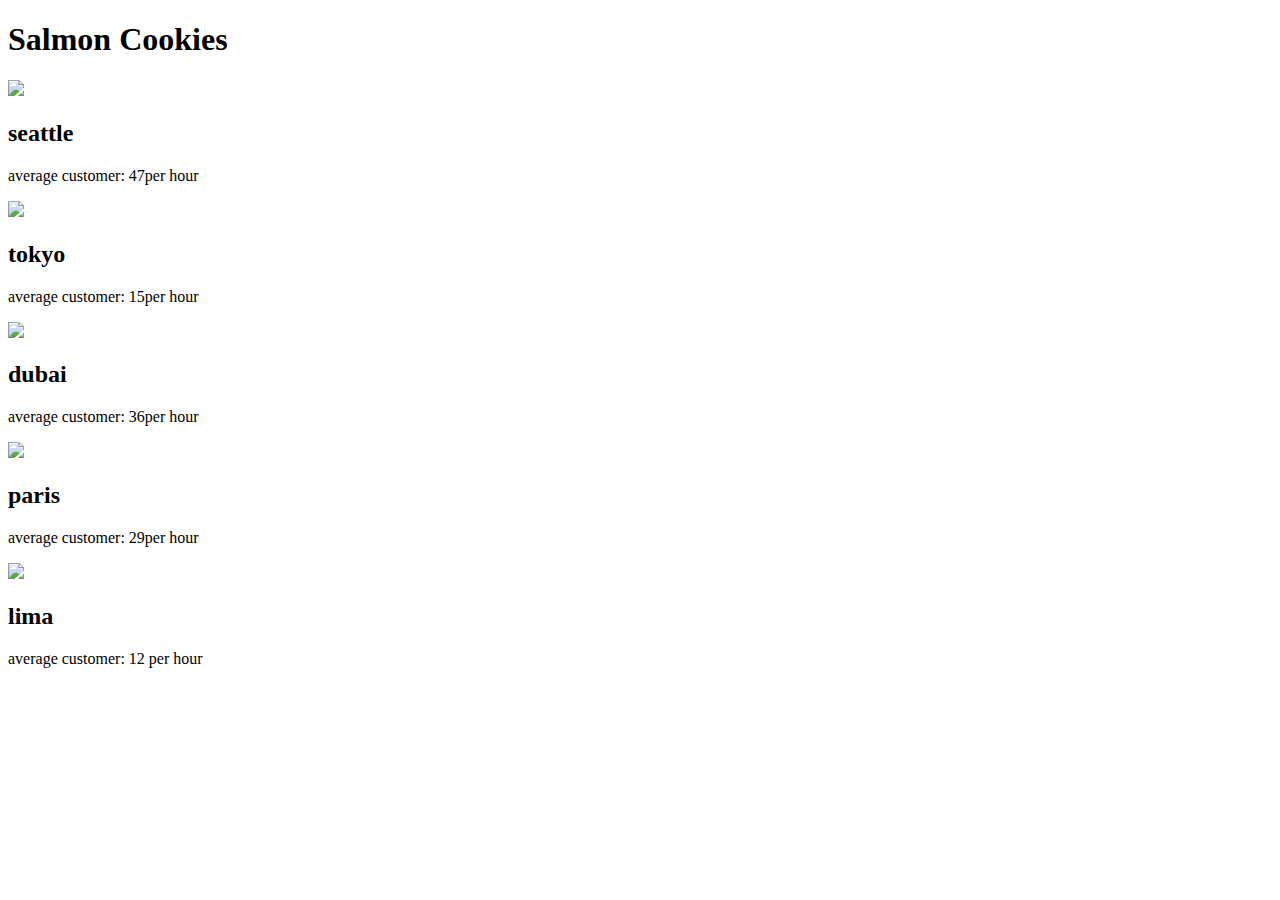
==== index.html @ c70fb271 "made new repo and branch for salmon cookies" ====
<!DOCTYPE html>
<html lang="en">
  <head>
		<meta charset="utf-8">
		<meta http-equiv="X-UA-Compatible" content="IE=edge">
		<meta name="viewport" content="width=device-width, initial-scale=1">
    <title>Salmon Cookies</title>
    </head>
    <body>
      <header>
        <h1>Salmon Cookies</h1>


      </header>

      <main>
        <section id="store">

          
          
        </section>



      </main>

      <footer>


      </footer>
      <script src="./js/app.js"></script>
    </body>
  </html>
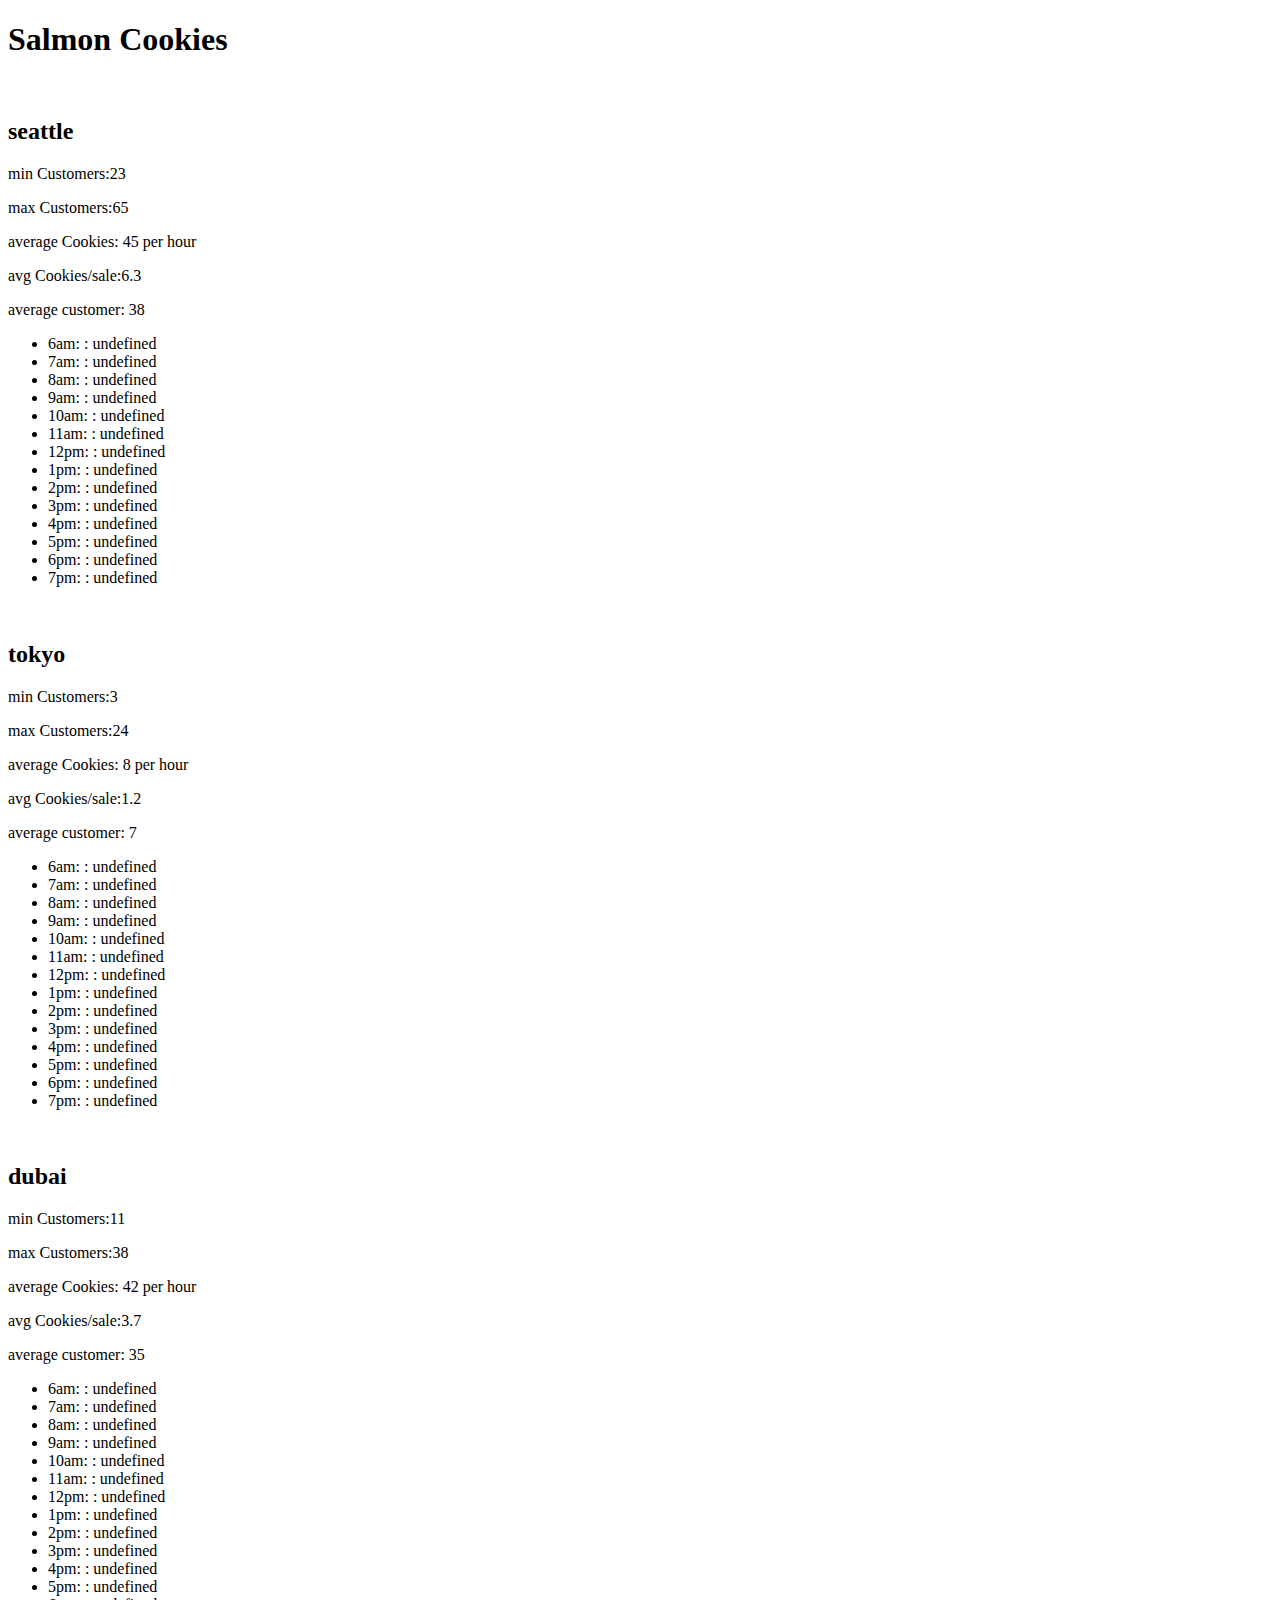
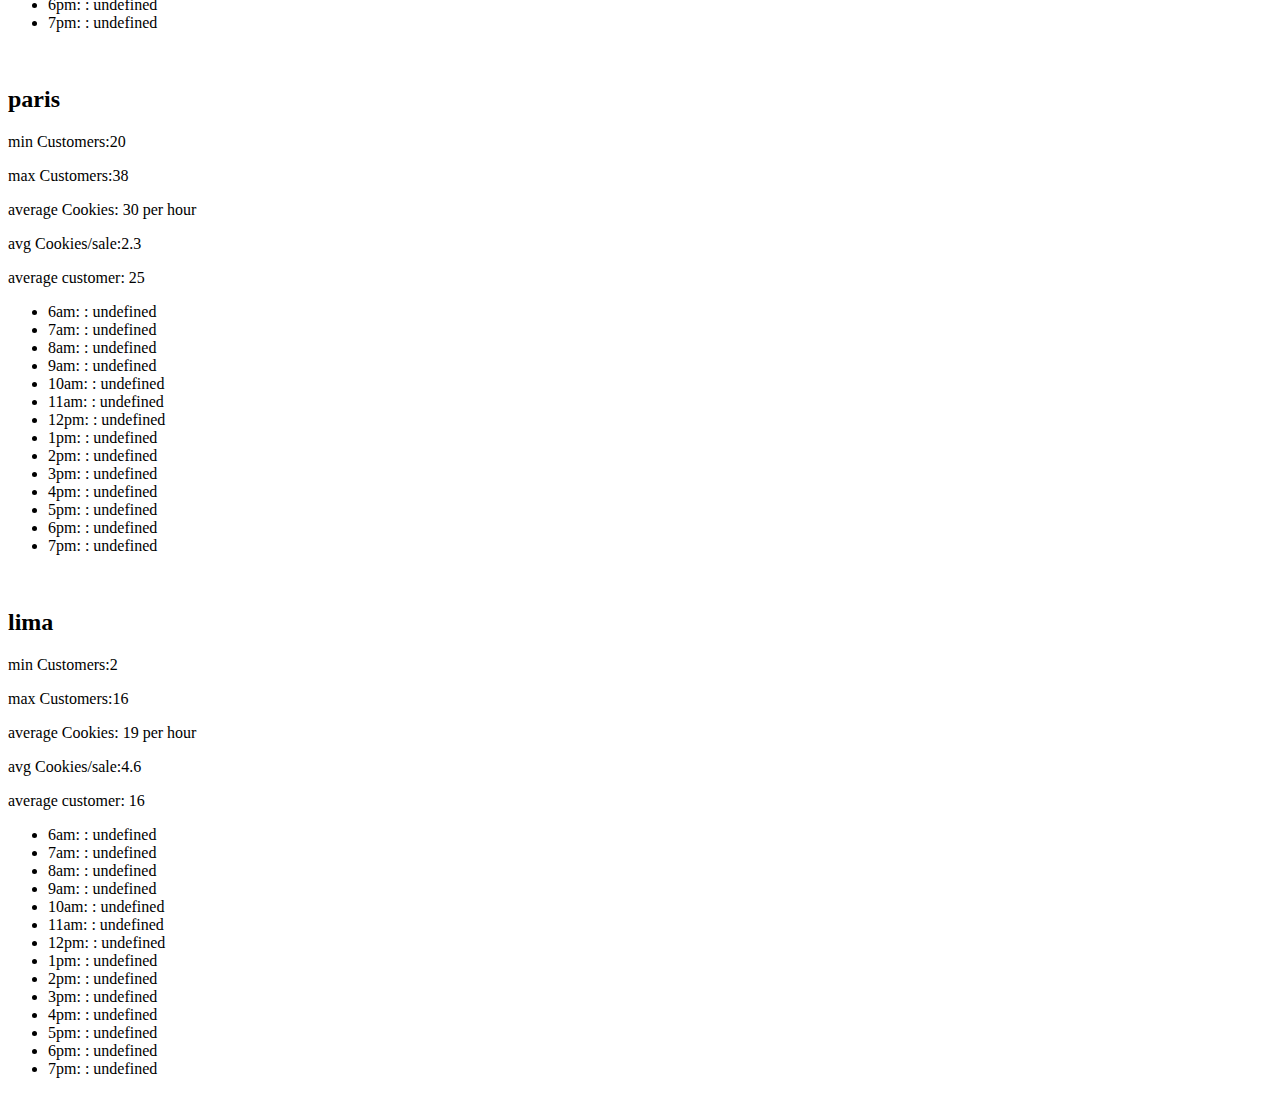
==== commit 26ad1eca: "got a few functions to run" ====
--- a/index.html
+++ b/index.html
@@ -29,8 +29,8 @@
 
       </footer>
       <script src="./js/app.js"></script>
-    </body>
-  </html>
+  </body>
+</html>
 
 
 
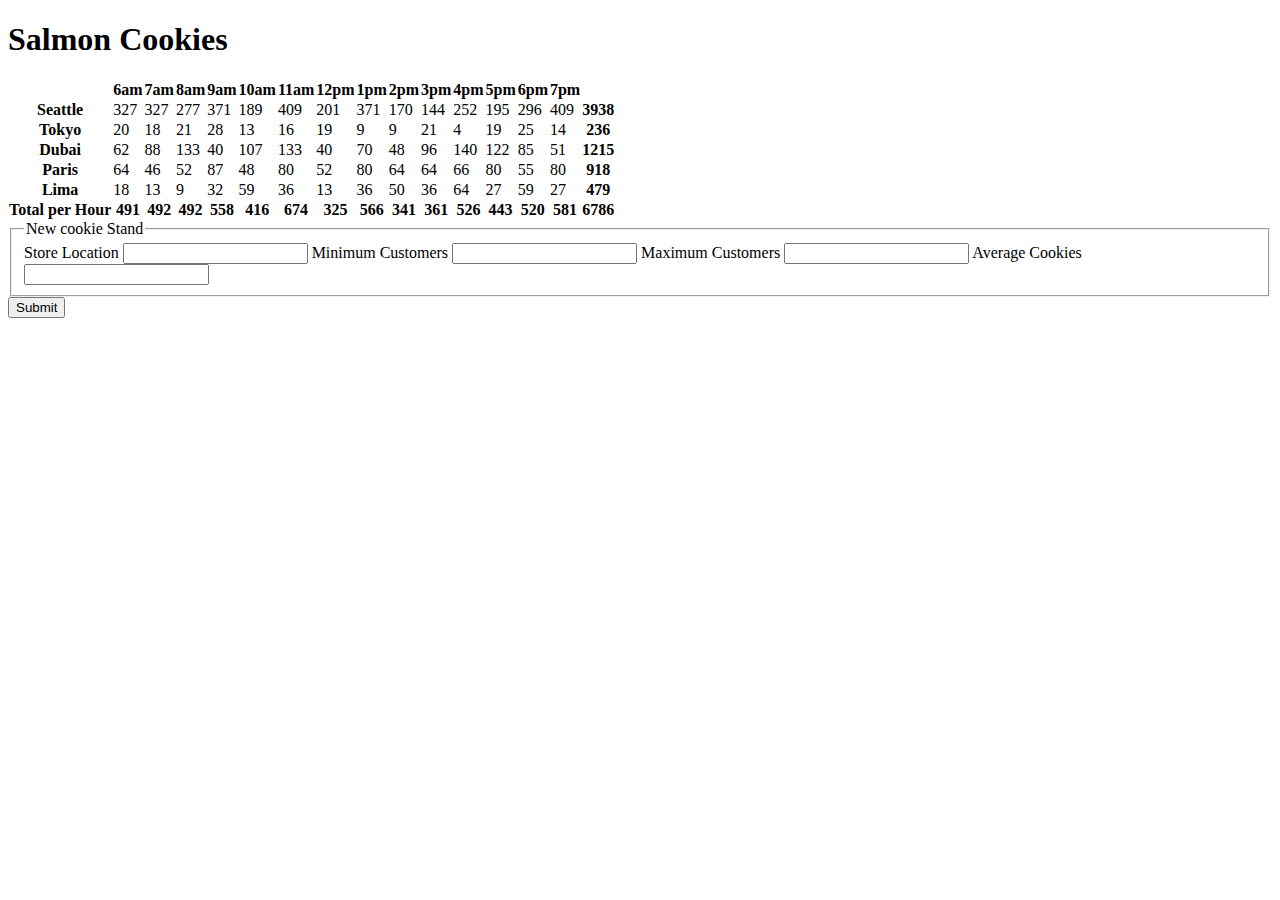
==== commit 5ed2323a: "added form" ====
--- a/index.html
+++ b/index.html
@@ -20,6 +20,24 @@
           
         </section>
 
+        <form id="newform">
+          <fieldset>
+          <legend>New cookie Stand</legend>
+          <label>Store Location
+            <input name="storeName" type="text">
+          </label>
+          <label>Minimum Customers
+            <input name="minCust" type="number">
+          </label>
+          <label>Maximum Customers
+            <input name="maxCust" type="number">
+          </label>
+          <label>Average Cookies
+            <input name="avgCookie" type="number">
+          </label>
+          </fieldset>
+          <button type="submit">Submit</button>
+        </form>
 
 
       </main>
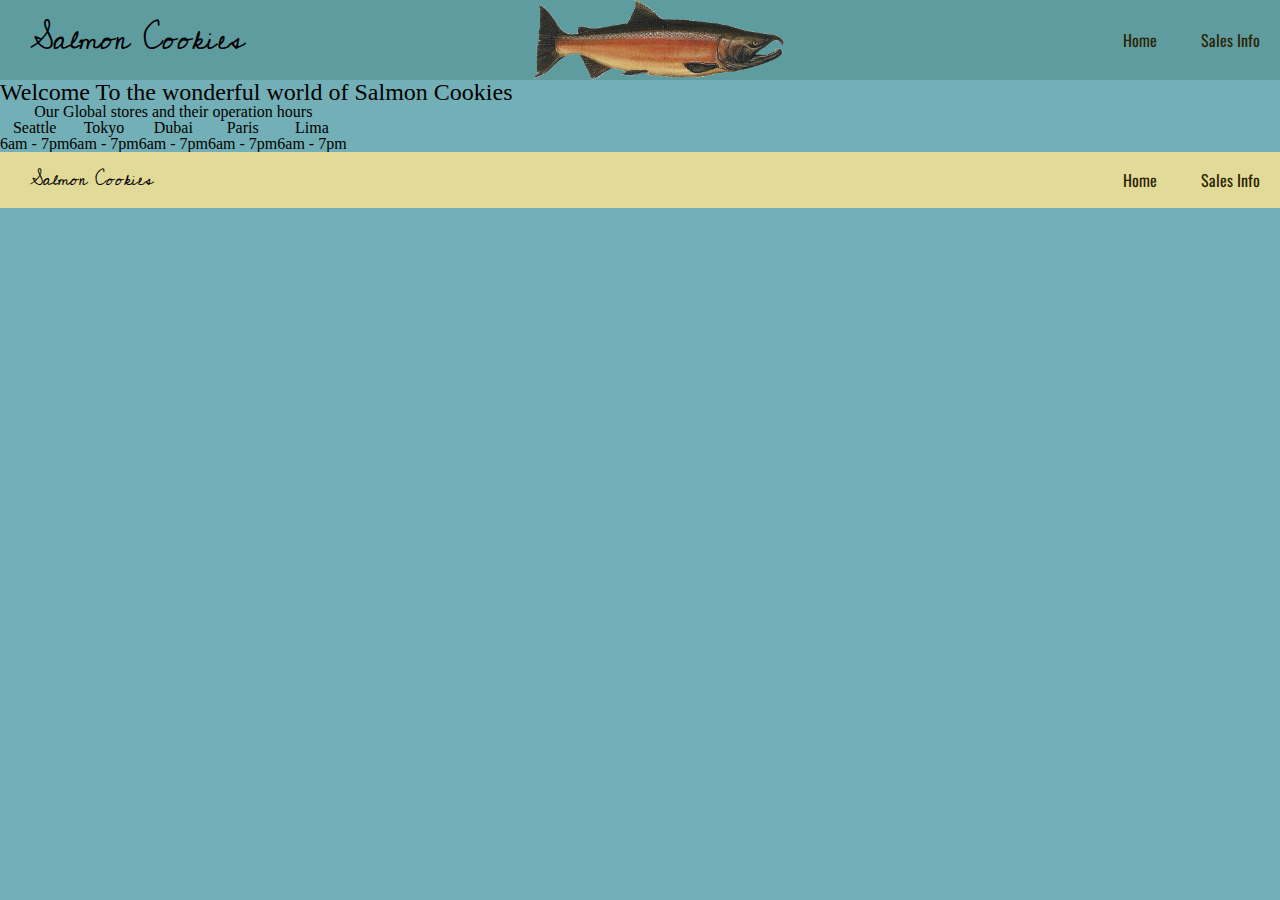
==== commit 3ea825f7: "added some css" ====
--- a/index.html
+++ b/index.html
@@ -4,46 +4,60 @@
 		<meta charset="utf-8">
 		<meta http-equiv="X-UA-Compatible" content="IE=edge">
 		<meta name="viewport" content="width=device-width, initial-scale=1">
+    <link rel="stylesheet" href="./css/reset.css">
+    <link rel="stylesheet" href="./css/style.css">
+    <link rel="preconnect" href="https://fonts.googleapis.com">
+    <link rel="preconnect" href="https://fonts.gstatic.com" crossorigin>
+    <link href="https://fonts.googleapis.com/css2?family=Cedarville+Cursive&display=swap" rel="stylesheet">
+    <link rel="preconnect" href="https://fonts.googleapis.com">
+    <link rel="preconnect" href="https://fonts.gstatic.com" crossorigin>
+    <link href="https://fonts.googleapis.com/css2?family=Oswald:wght@500&display=swap" rel="stylesheet">
     <title>Salmon Cookies</title>
     </head>
     <body>
       <header>
         <h1>Salmon Cookies</h1>
-
-
+        <img src="./img/salmon.png" alt="salmon logo picture">
+        <nav>
+          <ul>
+            <li><a href="index.html">Home</a>  </li>
+            <li><a href="sales.html">Sales Info</a></li>
+          </ul>
+        </nav>
       </header>
 
-      <main>
-        <section id="store">
-
-          
-          
-        </section>
-
-        <form id="newform">
-          <fieldset>
-          <legend>New cookie Stand</legend>
-          <label>Store Location
-            <input name="storeName" type="text">
-          </label>
-          <label>Minimum Customers
-            <input name="minCust" type="number">
-          </label>
-          <label>Maximum Customers
-            <input name="maxCust" type="number">
-          </label>
-          <label>Average Cookies
-            <input name="avgCookie" type="number">
-          </label>
-          </fieldset>
-          <button type="submit">Submit</button>
-        </form>
-
-
-      </main>
+    <main>
+      <h2>Welcome To the wonderful world of Salmon Cookies</h2>  
+      <table>
+        <caption>Our Global stores and their operation hours</caption>
+        <thead>
+          <th>Seattle</th>
+          <th>Tokyo</th>
+          <th>Dubai</th>
+          <th>Paris</th>
+          <th>Lima</th>
+        </thead>
+        <tbody>
+          <td>6am - 7pm</td>
+          <td>6am - 7pm</td>
+          <td>6am - 7pm</td>
+          <td>6am - 7pm</td>
+          <td>6am - 7pm</td>
+        </tbody>
+      
+      
+      </table>
+      
+    </main>
 
       <footer>
-
+        <h1>Salmon Cookies</h1>
+        <nav>
+          <ul>
+            <li><a href="index.html">Home</a>  </li>
+            <li><a href="sales.html">Sales Info</a></li>
+          </ul>
+        </nav>
 
       </footer>
       <script src="./js/app.js"></script>
--- a/css/style.css
+++ b/css/style.css
@@ -0,0 +1,68 @@
+body{
+background-color: #73afb6;
+} 
+
+h2{
+  font-size: x-large;
+  
+}
+
+header {
+  width: 100%;
+  background-color: #5e9ca0;
+  display:inline-flex;
+  justify-content: space-between;
+  align-items: center;
+}
+
+header img {
+  width: 250px;
+  height:80px;
+  text-align: center;
+  margin-right: 30px;
+  
+}
+
+header nav li {
+ display: inline-block;
+ padding: 20px;
+ font-family: 'Oswald', sans-serif;
+}
+
+header h1 {
+  font-size: xx-large;
+  margin-left: 30px;
+  font-family: 'Cedarville Cursive', cursive;
+  
+}
+
+a {
+  color: #2b2301;
+  text-decoration: none;
+  
+}
+
+footer{
+  width: 100%;
+  background-color: #e2da99;
+  display:inline-flex;
+  justify-content: space-between;
+  align-items: center;
+}
+
+footer h1 {
+  font-size: large;
+  margin-left: 30px;
+  font-family: 'Cedarville Cursive', cursive;
+}
+
+footer nav li{
+  display: inline-block;
+  padding: 20px;
+  font-family: 'Oswald', sans-serif;
+}
+
+#store {
+  display: grid;
+  grid-template-columns: repeat(auto-fill, 25%);
+}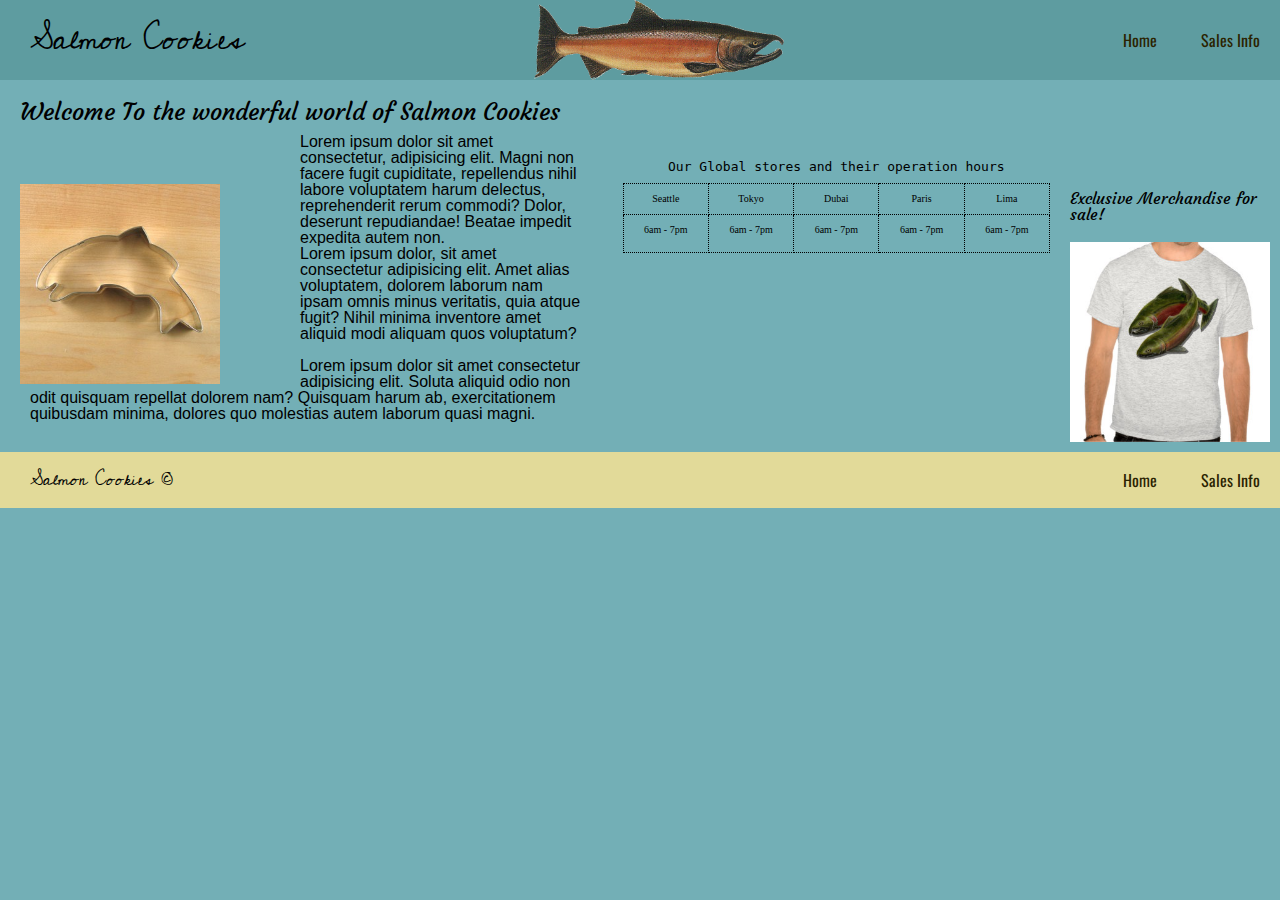
==== commit 2dc04c71: "added further css" ====
--- a/index.html
+++ b/index.html
@@ -12,6 +12,9 @@
     <link rel="preconnect" href="https://fonts.googleapis.com">
     <link rel="preconnect" href="https://fonts.gstatic.com" crossorigin>
     <link href="https://fonts.googleapis.com/css2?family=Oswald:wght@500&display=swap" rel="stylesheet">
+    <link rel="preconnect" href="https://fonts.googleapis.com">
+  <link rel="preconnect" href="https://fonts.gstatic.com" crossorigin>
+  <link href="https://fonts.googleapis.com/css2?family=Courgette&display=swap" rel="stylesheet">
     <title>Salmon Cookies</title>
     </head>
     <body>
@@ -26,9 +29,13 @@
         </nav>
       </header>
 
-    <main>
+    <main id="main">
+      <section id="section1">
       <h2>Welcome To the wonderful world of Salmon Cookies</h2>  
-      <table>
+      <img src="./img/cutter.jpeg" alt="cookie cutter">
+      <p>Lorem ipsum dolor sit amet consectetur, adipisicing elit. Magni non facere fugit cupiditate, repellendus nihil labore voluptatem harum delectus, reprehenderit rerum commodi? Dolor, deserunt repudiandae! Beatae impedit expedita autem non. <br> Lorem ipsum dolor, sit amet consectetur adipisicing elit. Amet alias voluptatem, dolorem laborum nam ipsam omnis minus veritatis, quia atque fugit? Nihil minima inventore amet aliquid modi aliquam quos voluptatum?<br><br>Lorem ipsum dolor sit amet consectetur adipisicing elit. Soluta aliquid odio non odit quisquam repellat dolorem nam? Quisquam harum ab, exercitationem quibusdam minima, dolores quo molestias autem laborum quasi magni.</p>
+    </section>
+      <table id="tabel1">
         <caption>Our Global stores and their operation hours</caption>
         <thead>
           <th>Seattle</th>
@@ -47,11 +54,15 @@
       
       
       </table>
-      
+      <section id="section2">
+      <h2>Exclusive Merchandise for sale!</h2>
+      <img src="./img/shirt.jpg" alt="t-shirt">
+    </section>
+
     </main>
 
       <footer>
-        <h1>Salmon Cookies</h1>
+        <h1>Salmon Cookies &copy;</h1>
         <nav>
           <ul>
             <li><a href="index.html">Home</a>  </li>
--- a/css/style.css
+++ b/css/style.css
@@ -36,11 +36,79 @@
   
 }
 
+ 
+
+
 a {
   color: #2b2301;
   text-decoration: none;
   
 }
+
+#main {
+  display: flex;
+ border:  1px transparent #2b2301;
+
+}
+
+
+#section1{
+ padding: 20px;
+  font-family: 'Courgette', cursive;
+}
+
+#section1 p{
+  font-family: Arial, Helvetica, sans-serif;
+  padding: 10px;
+}
+
+main img{
+  width: 200px;
+  height: 200px;
+  float: left;
+  padding-top: 60px;
+  padding-right: 80px;
+}
+
+#tabel1 caption{
+  font-family: monospace;
+  padding-top: 80px;
+  padding-bottom: 10px;
+  font-size: medium;
+}
+#tabel1  {
+  margin-left: 10px;
+  margin-right: 10px;
+  height: 70px;
+  font-size: 10px;
+  width: 100%;
+  padding: 10%;
+  text-align: center;
+  align-self: unset;
+  padding-left: 50px;
+}
+
+#tabel1 td, #tabel1 th {
+  border: 1px dotted black;
+  text-align: center;
+  padding:10px;
+}
+
+#section2 {
+  align-self: flex-end;
+}
+#section2 h2{
+  font-family: 'Courgette', cursive;
+  font-size: medium;
+   padding: 10px;
+}
+
+#section2 img{
+  width: 200px;
+  height: 200px;
+  padding: 10px;
+}
+ 
 
 footer{
   width: 100%;
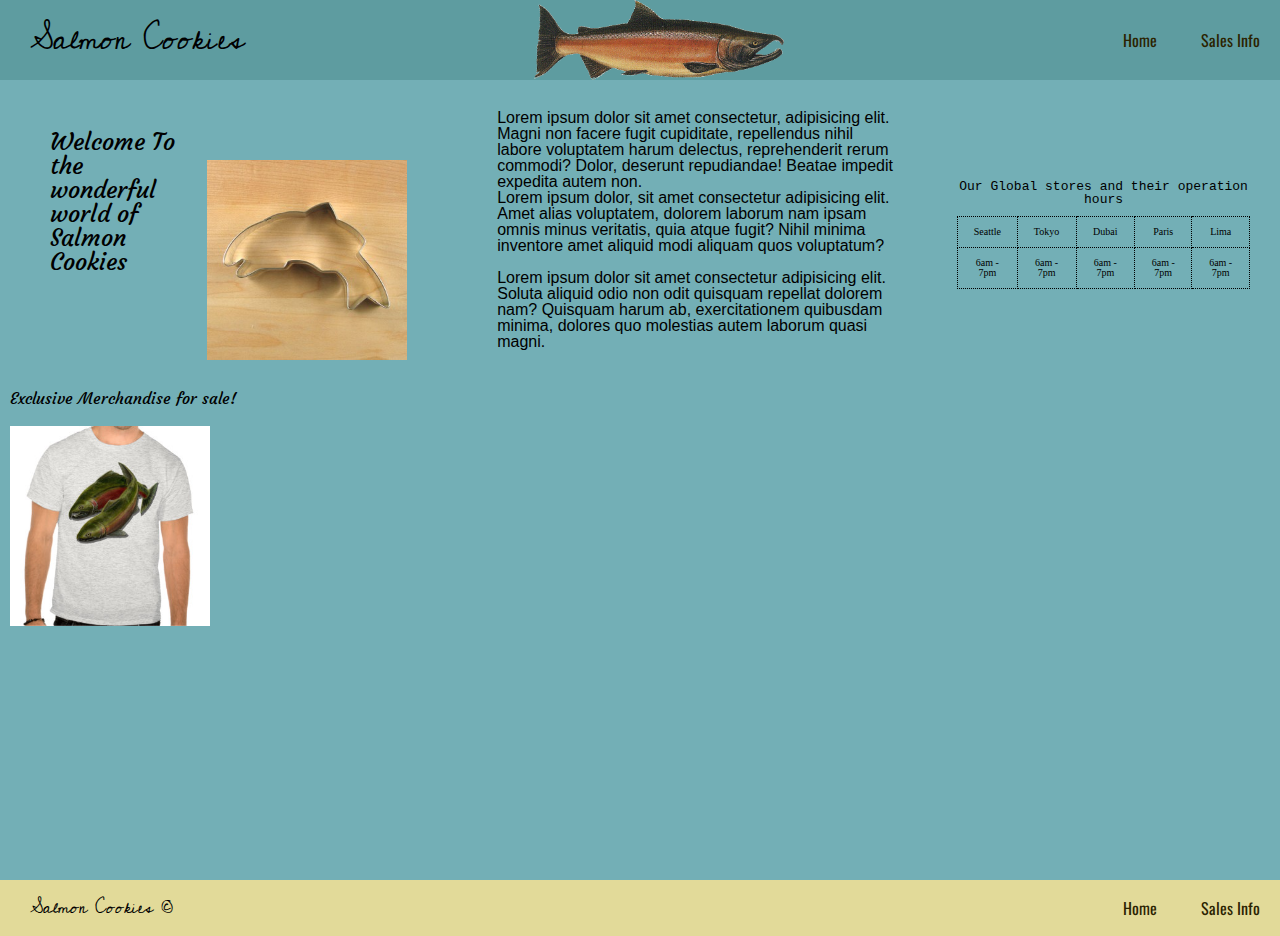
==== commit b0fdb4f1: "further css added" ====
--- a/index.html
+++ b/index.html
@@ -34,7 +34,7 @@
       <h2>Welcome To the wonderful world of Salmon Cookies</h2>  
       <img src="./img/cutter.jpeg" alt="cookie cutter">
       <p>Lorem ipsum dolor sit amet consectetur, adipisicing elit. Magni non facere fugit cupiditate, repellendus nihil labore voluptatem harum delectus, reprehenderit rerum commodi? Dolor, deserunt repudiandae! Beatae impedit expedita autem non. <br> Lorem ipsum dolor, sit amet consectetur adipisicing elit. Amet alias voluptatem, dolorem laborum nam ipsam omnis minus veritatis, quia atque fugit? Nihil minima inventore amet aliquid modi aliquam quos voluptatum?<br><br>Lorem ipsum dolor sit amet consectetur adipisicing elit. Soluta aliquid odio non odit quisquam repellat dolorem nam? Quisquam harum ab, exercitationem quibusdam minima, dolores quo molestias autem laborum quasi magni.</p>
-    </section>
+    
       <table id="tabel1">
         <caption>Our Global stores and their operation hours</caption>
         <thead>
@@ -51,9 +51,8 @@
           <td>6am - 7pm</td>
           <td>6am - 7pm</td>
         </tbody>
-      
-      
       </table>
+    </section>
       <section id="section2">
       <h2>Exclusive Merchandise for sale!</h2>
       <img src="./img/shirt.jpg" alt="t-shirt">
--- a/css/style.css
+++ b/css/style.css
@@ -20,6 +20,7 @@
   height:80px;
   text-align: center;
   margin-right: 30px;
+  
   
 }
 
@@ -46,15 +47,19 @@
 }
 
 #main {
-  display: flex;
- border:  1px transparent #2b2301;
-
+ height: 800px;
 }
 
 
 #section1{
  padding: 20px;
+  
+  display: flex;
+}
+
+#section1 h2 {
   font-family: 'Courgette', cursive;
+  padding: 30px;
 }
 
 #section1 p{
@@ -65,9 +70,10 @@
 main img{
   width: 200px;
   height: 200px;
-  float: left;
   padding-top: 60px;
   padding-right: 80px;
+  justify-content: l;
+  flex-wrap: wrap;
 }
 
 #tabel1 caption{
@@ -75,17 +81,19 @@
   padding-top: 80px;
   padding-bottom: 10px;
   font-size: medium;
+  
 }
 #tabel1  {
-  margin-left: 10px;
+  margin-left: 50px;
   margin-right: 10px;
+  margin-top: 0px;
   height: 70px;
   font-size: 10px;
   width: 100%;
   padding: 10%;
   text-align: center;
   align-self: unset;
-  padding-left: 50px;
+ 
 }
 
 #tabel1 td, #tabel1 th {
